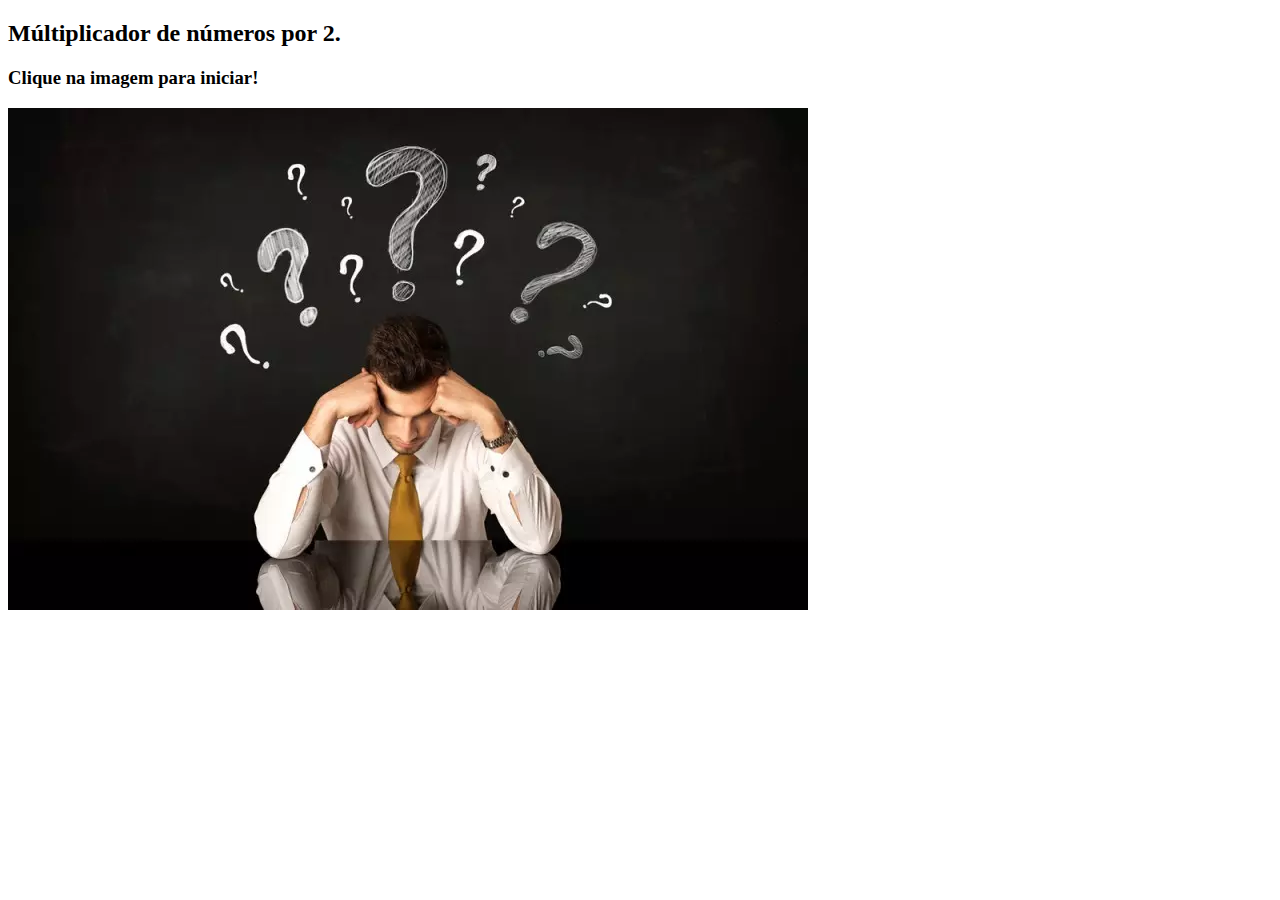
==== src/index.html @ 8337120f "adicionando o html da primeira pergunta" ====
<!DOCTYPE html>
<html lang="pt-BR">

<head>
  <meta charset="UTF-8" />
  <meta http-equiv="X-UA-Compatible" content="IE=edge" />
  <meta name="viewport" content="width=device-width, initial-scale=1.0" />
  <link rel="stylesheet" href="style.css" />
</head>
<header></header>

<body>

  <div class="multiplier">
    <h2>Múltiplicador de números por 2.</h2>
    <h3>Clique na imagem para iniciar!</h3>
    <a href="" id="clickMultiplier">
      <img src="img/duvida.webp" alt="uma imagem de um homem pensativo">
    </a>
    <p id="receiveNumber"></p>
  </div>





</body>
<script src="./main.js"></script>

</html>
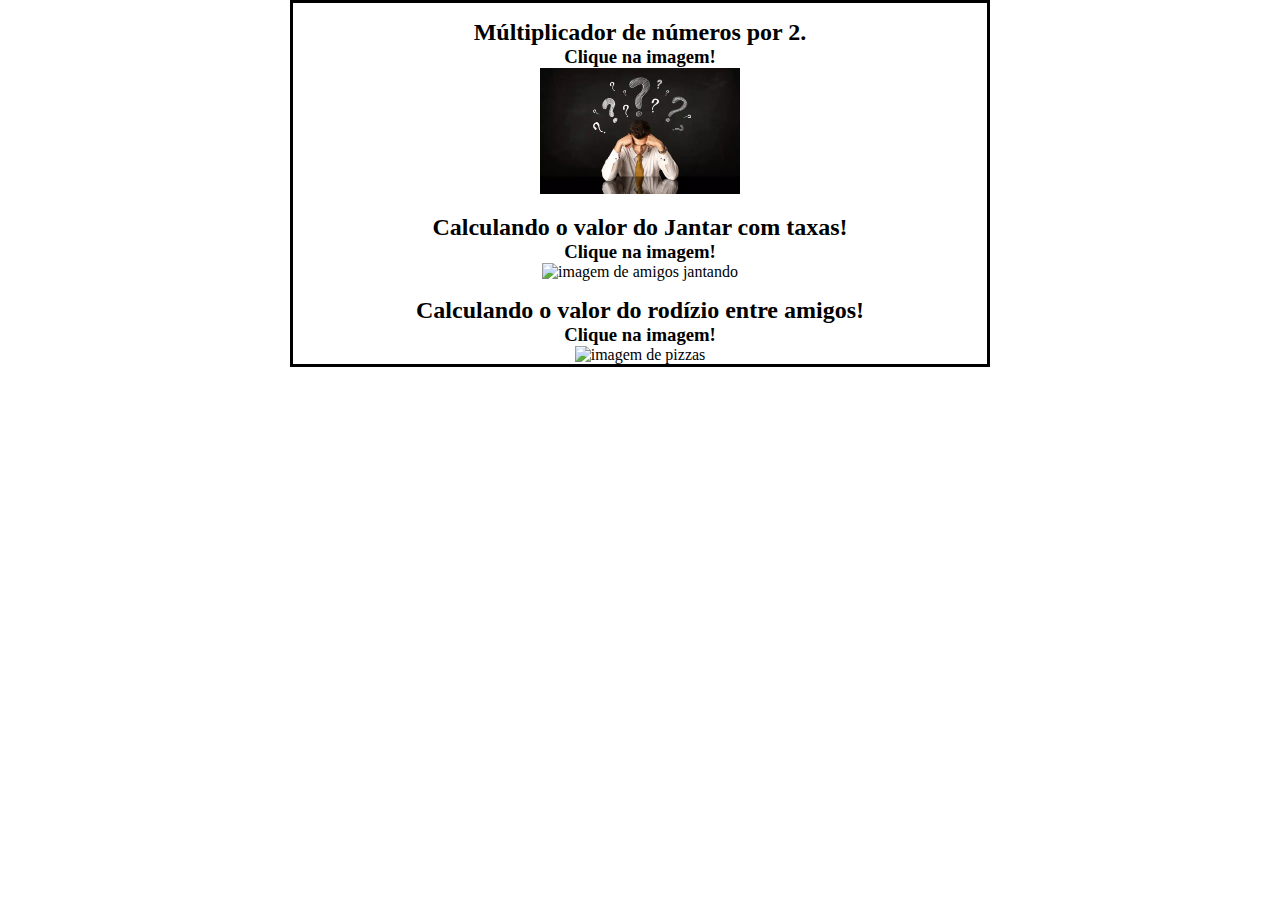
==== commit 9c3149d3: "Adicionando o conteúdo do html ref o 2° e 3° desafio" ====
--- a/src/index.html
+++ b/src/index.html
@@ -13,11 +13,27 @@
 
   <div class="multiplier">
     <h2>Múltiplicador de números por 2.</h2>
-    <h3>Clique na imagem para iniciar!</h3>
-    <a href="" id="clickMultiplier">
+    <h3>Clique na imagem!</h3>
+    <a id="clickMultiplier">
       <img src="img/duvida.webp" alt="uma imagem de um homem pensativo">
     </a>
     <p id="receiveNumber"></p>
+  </div>
+
+  <div class="multiplier">
+    <h2>Calculando o valor do Jantar com taxas!</h2>
+    <h3>Clique na imagem!</h3>
+    <a id="">
+      <img src="img/jantar entre amigos.avif" alt="imagem de amigos jantando">
+    </a>
+  </div>
+
+  <div class="multiplier">
+    <h2>Calculando o valor do rodízio entre amigos!</h2>
+    <h3>Clique na imagem!</h3>
+    <a id="">
+      <img src="img/pizzaria.jpg" alt="imagem de pizzas">
+    </a>
   </div>
 
 
--- a/src/style.css
+++ b/src/style.css
@@ -0,0 +1,20 @@
+* {
+    margin: 0;
+    padding: 0;
+    box-sizing: border-box;
+}
+body {
+    border: 3px solid;
+    width: 700px;
+    margin: 0 auto;
+}
+.multiplier {
+    display: flex;
+    flex-direction: column;
+    align-items: center;
+    margin-top: 1rem;
+}
+.multiplier img {
+    width: 200px;
+
+}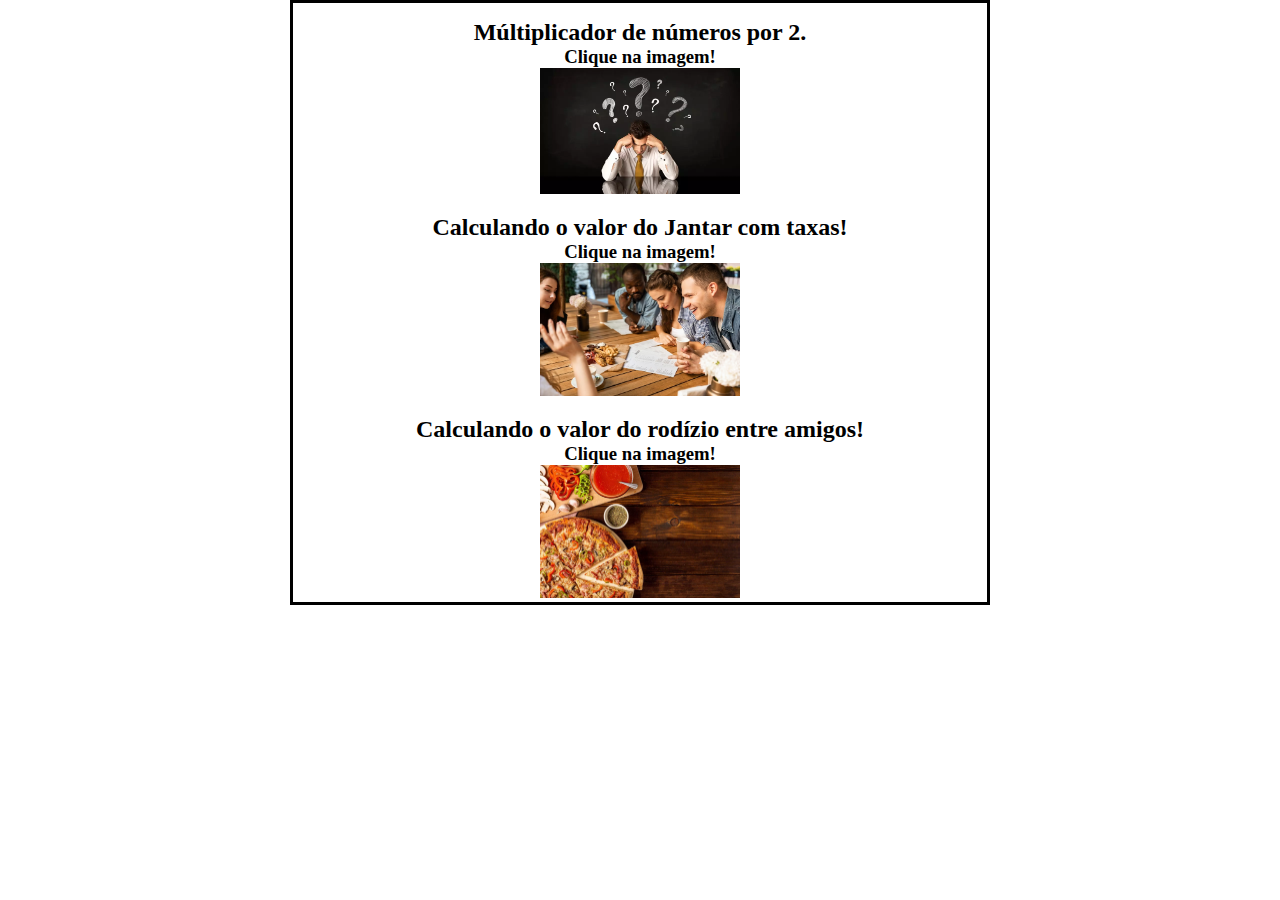
==== commit bed6ad22: "Adicionando o 2° desafio realizado" ====
--- a/src/index.html
+++ b/src/index.html
@@ -23,9 +23,10 @@
   <div class="multiplier">
     <h2>Calculando o valor do Jantar com taxas!</h2>
     <h3>Clique na imagem!</h3>
-    <a id="">
+    <a id="linkDinner">
       <img src="img/jantar entre amigos.avif" alt="imagem de amigos jantando">
     </a>
+    <p id="resultDinner"></p>
   </div>
 
   <div class="multiplier">
@@ -36,10 +37,6 @@
     </a>
   </div>
 
-
-
-
-
 </body>
 <script src="./main.js"></script>
 
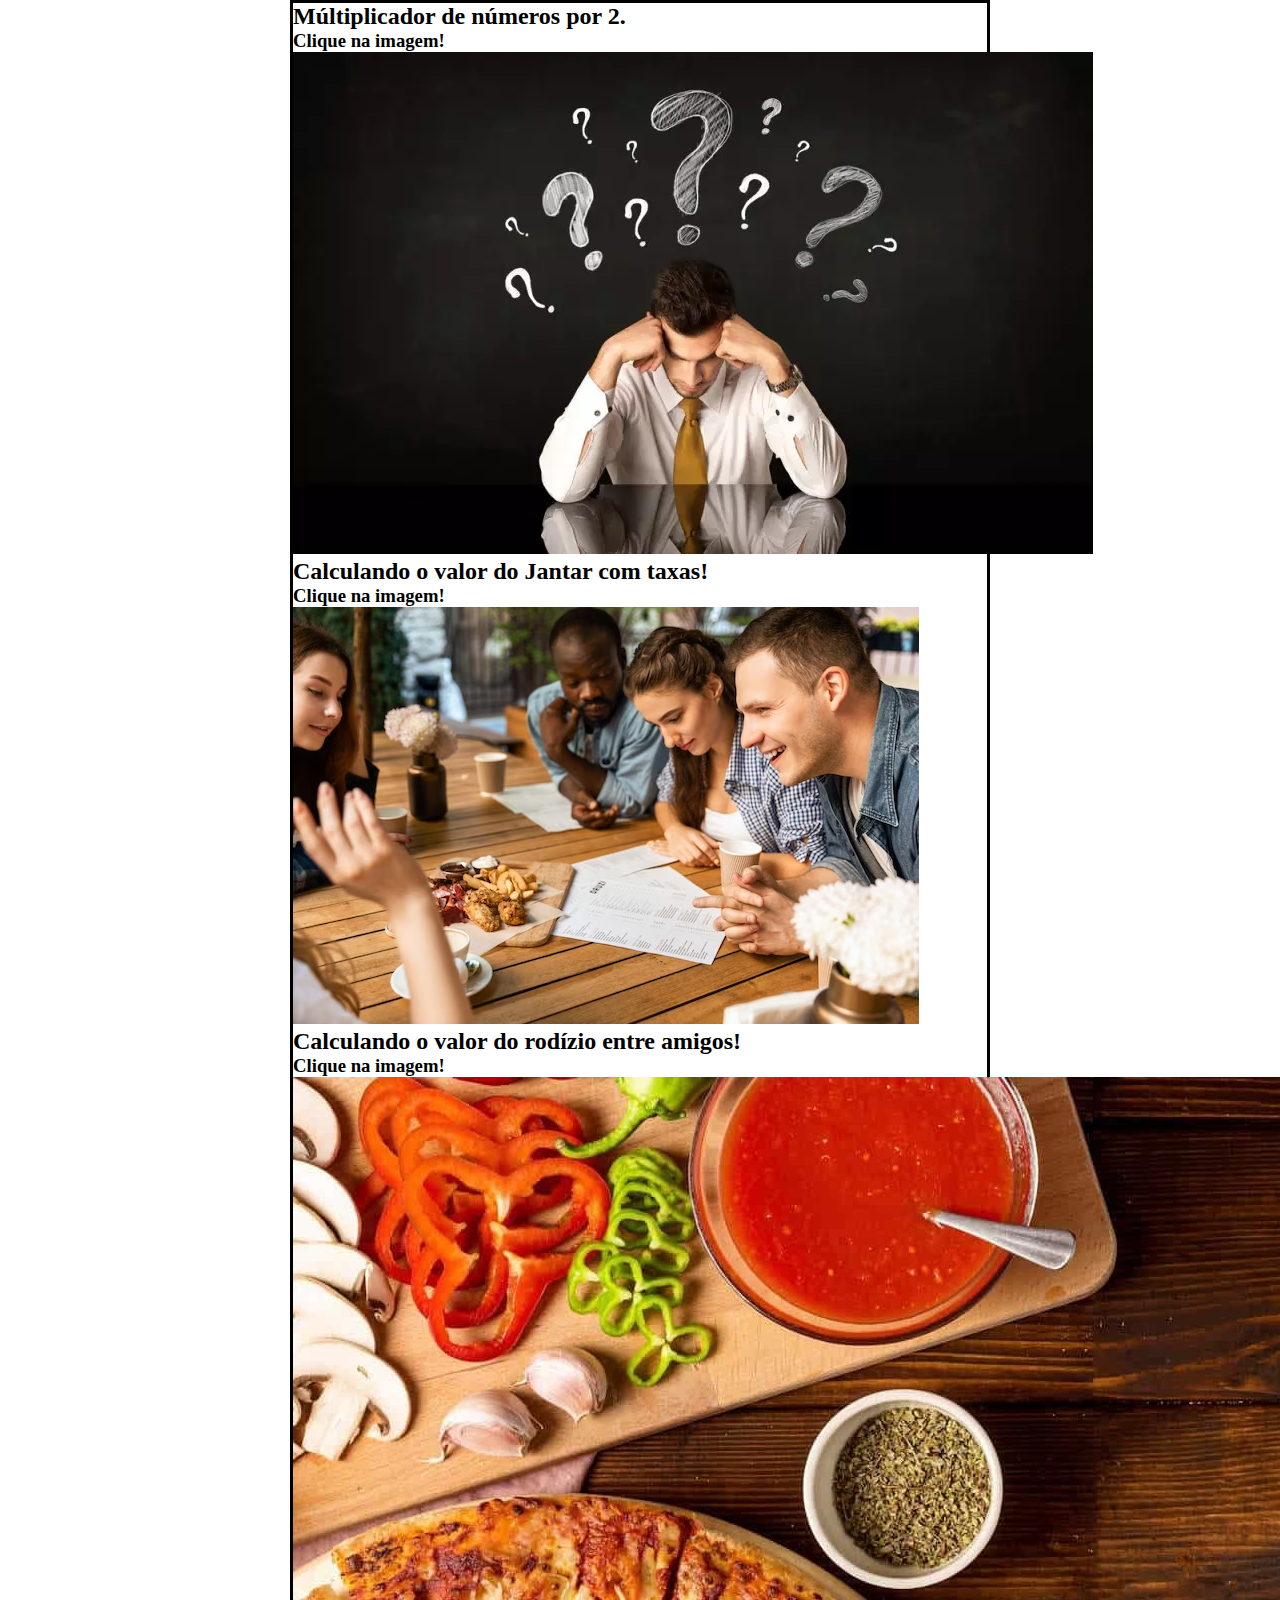
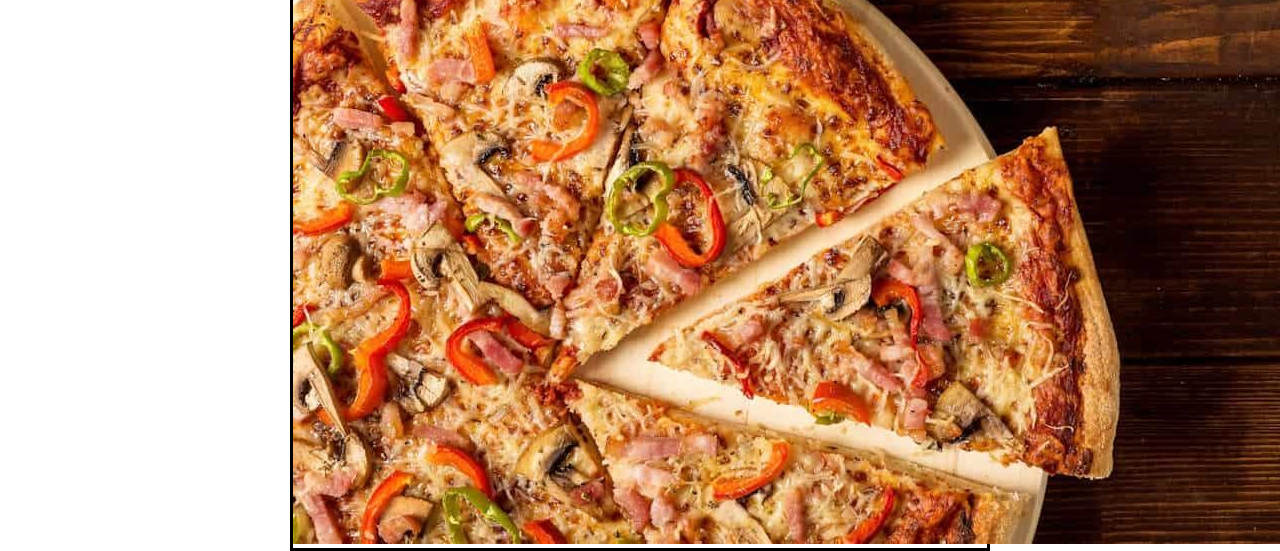
==== commit 573bfc53: "terminando o terceiro desafio" ====
--- a/src/index.html
+++ b/src/index.html
@@ -11,7 +11,7 @@
 
 <body>
 
-  <div class="multiplier">
+  <div class="containers">
     <h2>Múltiplicador de números por 2.</h2>
     <h3>Clique na imagem!</h3>
     <a id="clickMultiplier">
@@ -20,21 +20,22 @@
     <p id="receiveNumber"></p>
   </div>
 
-  <div class="multiplier">
+  <div class="containers">
     <h2>Calculando o valor do Jantar com taxas!</h2>
     <h3>Clique na imagem!</h3>
-    <a id="linkDinner">
+    <a id="clickDinner">
       <img src="img/jantar entre amigos.avif" alt="imagem de amigos jantando">
     </a>
     <p id="resultDinner"></p>
   </div>
 
-  <div class="multiplier">
+  <div class="containers">
     <h2>Calculando o valor do rodízio entre amigos!</h2>
     <h3>Clique na imagem!</h3>
-    <a id="">
+    <a id="clickPizza">
       <img src="img/pizzaria.jpg" alt="imagem de pizzas">
     </a>
+    <p id="resultPayment"></p>
   </div>
 
 </body>
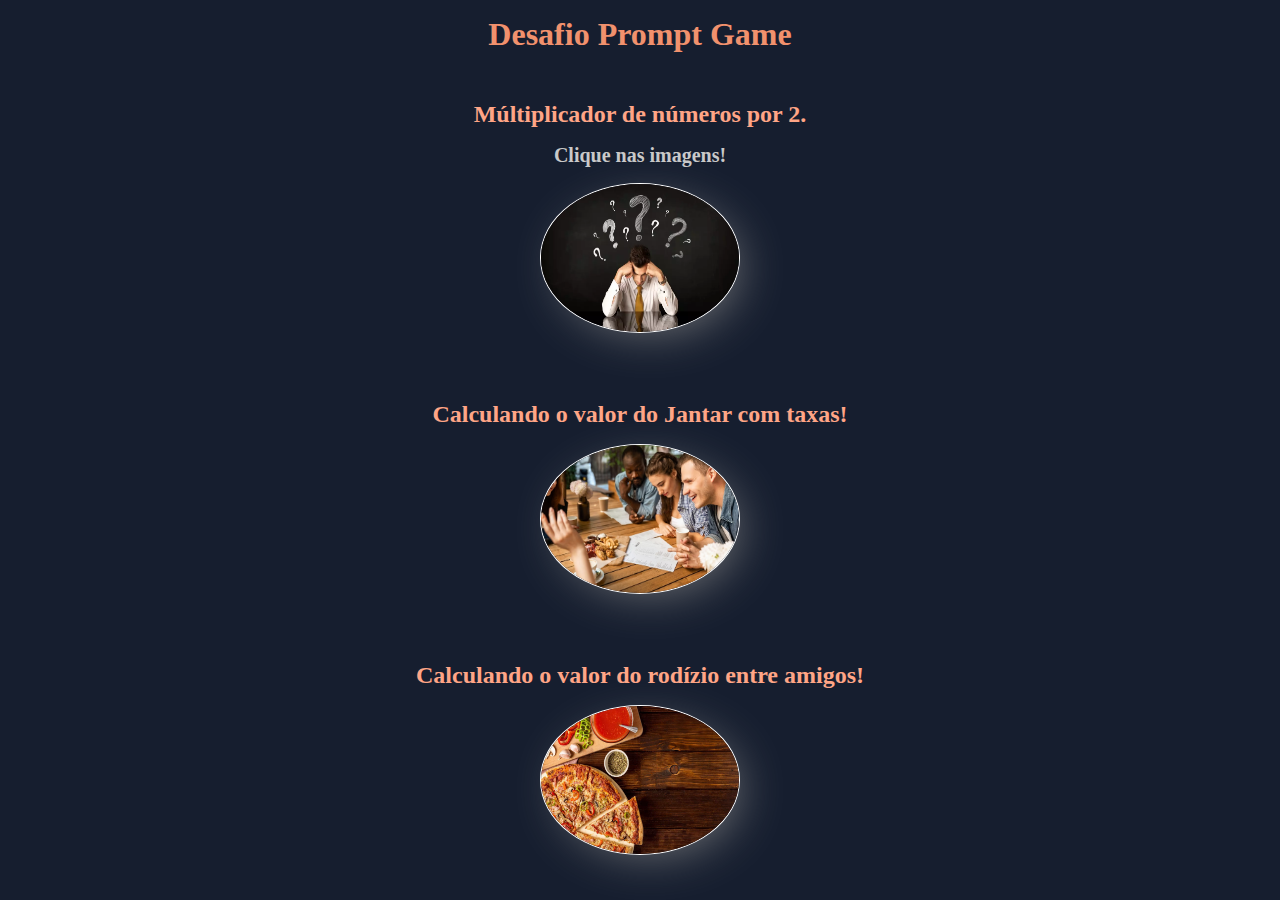
==== commit 53534af2: "finalizando o projeto, adicionei o html, css e alterei o parseInt para parseFloat no JS" ====
--- a/src/index.html
+++ b/src/index.html
@@ -7,35 +7,37 @@
   <meta name="viewport" content="width=device-width, initial-scale=1.0" />
   <link rel="stylesheet" href="style.css" />
 </head>
-<header></header>
 
 <body>
-
+  <header>
+    <h1>Desafio Prompt Game</h1>
+  </header>
+  
   <div class="containers">
     <h2>Múltiplicador de números por 2.</h2>
-    <h3>Clique na imagem!</h3>
+    <p class="clickImg">Clique nas imagens!</p>
     <a id="clickMultiplier">
       <img src="img/duvida.webp" alt="uma imagem de um homem pensativo">
     </a>
-    <p id="receiveNumber"></p>
+    <p id="receiveNumber" class="resultAll"></p>
   </div>
 
   <div class="containers">
     <h2>Calculando o valor do Jantar com taxas!</h2>
-    <h3>Clique na imagem!</h3>
+    
     <a id="clickDinner">
       <img src="img/jantar entre amigos.avif" alt="imagem de amigos jantando">
     </a>
-    <p id="resultDinner"></p>
+    <p id="resultDinner" class="resultAll"></p>
   </div>
 
   <div class="containers">
     <h2>Calculando o valor do rodízio entre amigos!</h2>
-    <h3>Clique na imagem!</h3>
+    
     <a id="clickPizza">
-      <img src="img/pizzaria.jpg" alt="imagem de pizzas">
+      <img src="img/pizzaria.jpg" alt="imagem de pizzas" class="teste">
     </a>
-    <p id="resultPayment"></p>
+    <p id="resultPayment" class="resultAll"></p>
   </div>
 
 </body>
--- a/src/style.css
+++ b/src/style.css
@@ -4,17 +4,45 @@
     box-sizing: border-box;
 }
 body {
-    border: 3px solid;
     width: 700px;
     margin: 0 auto;
+    background: #161e2f;
 }
-.multiplier {
+header h1 {
+    text-align: center;
+    padding-top: 1rem;
+    color: #F1916D;
+}
+.containers {
     display: flex;
     flex-direction: column;
     align-items: center;
+    margin-top: 3rem;
+}
+.containers h2{
+    color: #ffa586;
+}
+.clickImg {
     margin-top: 1rem;
+    font-size: 20px;
+    font-weight: bold;
+    color: #c9c9c9;
 }
-.multiplier img {
+.containers img {
     width: 200px;
-
+    height: 150px;
+    border-radius: 50%;
+    margin-top: 1rem;
+    cursor: pointer;
+    border: #FFFFFF solid 1px;
+    box-shadow: 10px 10px 50px -15px grey;
+    transition: 0.5s ease-in-out;
+}
+img:hover {
+    transform: scale(1.1);
+}
+.resultAll {
+    color: #b51a2b;
+    margin-bottom: 1rem;
+    font-size: 20px;
 }